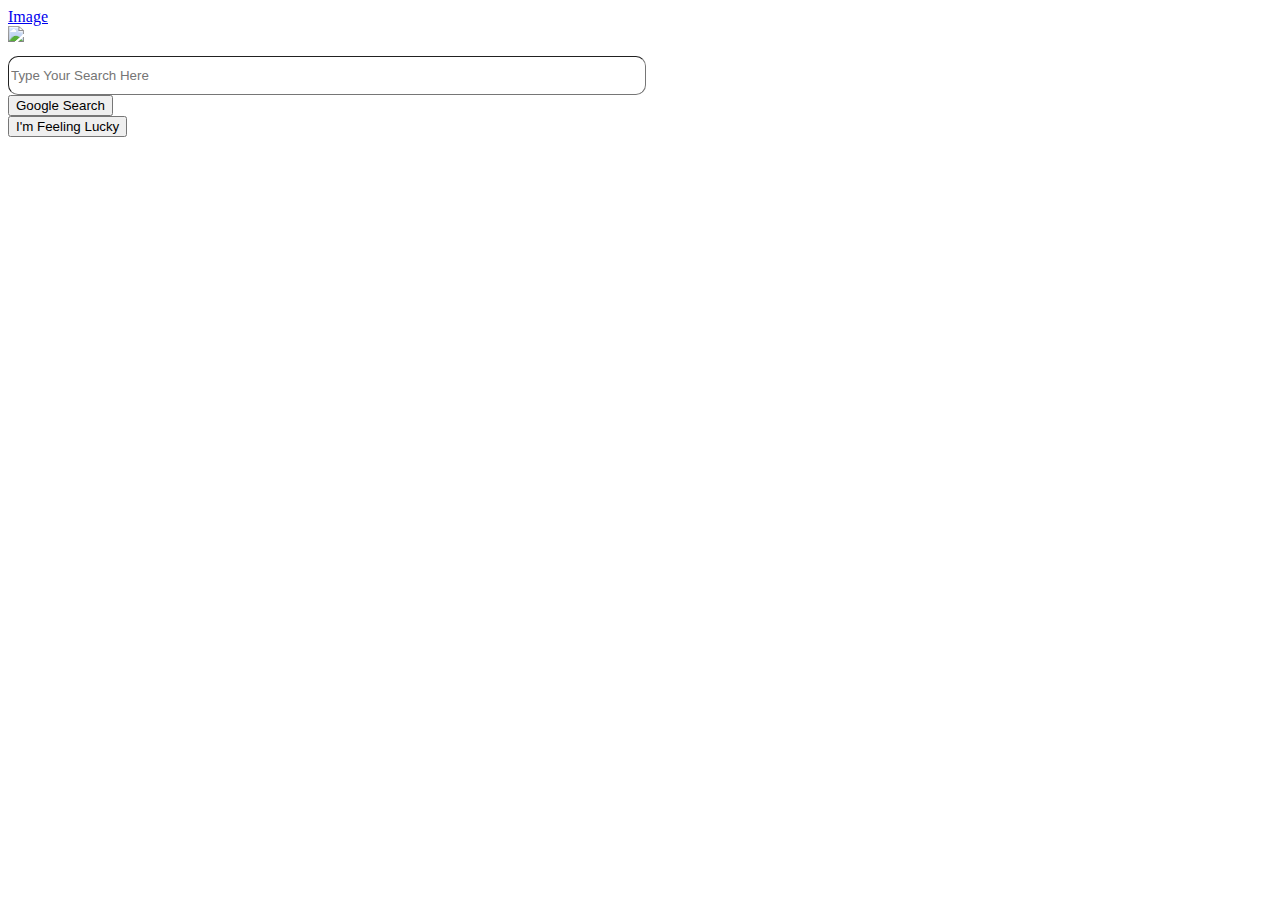
==== index.html @ 157fac96 "Add files via upload" ====
<!DOCTYPE html>
<html lang="en">
<head>
    <link rel="stylesheet" href="styles.css">
    <!--<link href="https://cdn.jsdelivr.net/npm/bootstrap@5.0.0-beta2/dist/css/bootstrap.min.css" rel="stylesheet" integrity="sha384-BmbxuPwQa2lc/FVzBcNJ7UAyJxM6wuqIj61tLrc4wSX0szH/Ev+nYRRuWlolflfl" crossorigin="anonymous">-->
    <meta charset="UTF-8">
    <!--<meta name="viewport" content="width=device-width, initial-scale=1.0">-->
    <title>Google Search</title>
</head>
<body>
    <div class="link">
        <a href="https://www.google.com/imghp" class="link">Image</a>
    </div>

    <div class="container" id="box">
    <a href="https://google.com"><img src="https://gitee.com/shan-yimeng/image/raw/master/img/googlelogo_color_160x56dp.png" style="margin-bottom: 10px;"></a>
    <form action="https://www.google.com/search?q=">
        <input type="text" name="q" style="width: 50%; border-radius:10px; border-width: 1px; height: 35px;" placeholder="Type Your Search Here" id="search_box">
        <br><input type="submit"  value="Google Search" id="button">
        <br><input type="submit"  value="I'm Feeling Lucky" id="button">
    </form>
    </div>
</body>
</html>
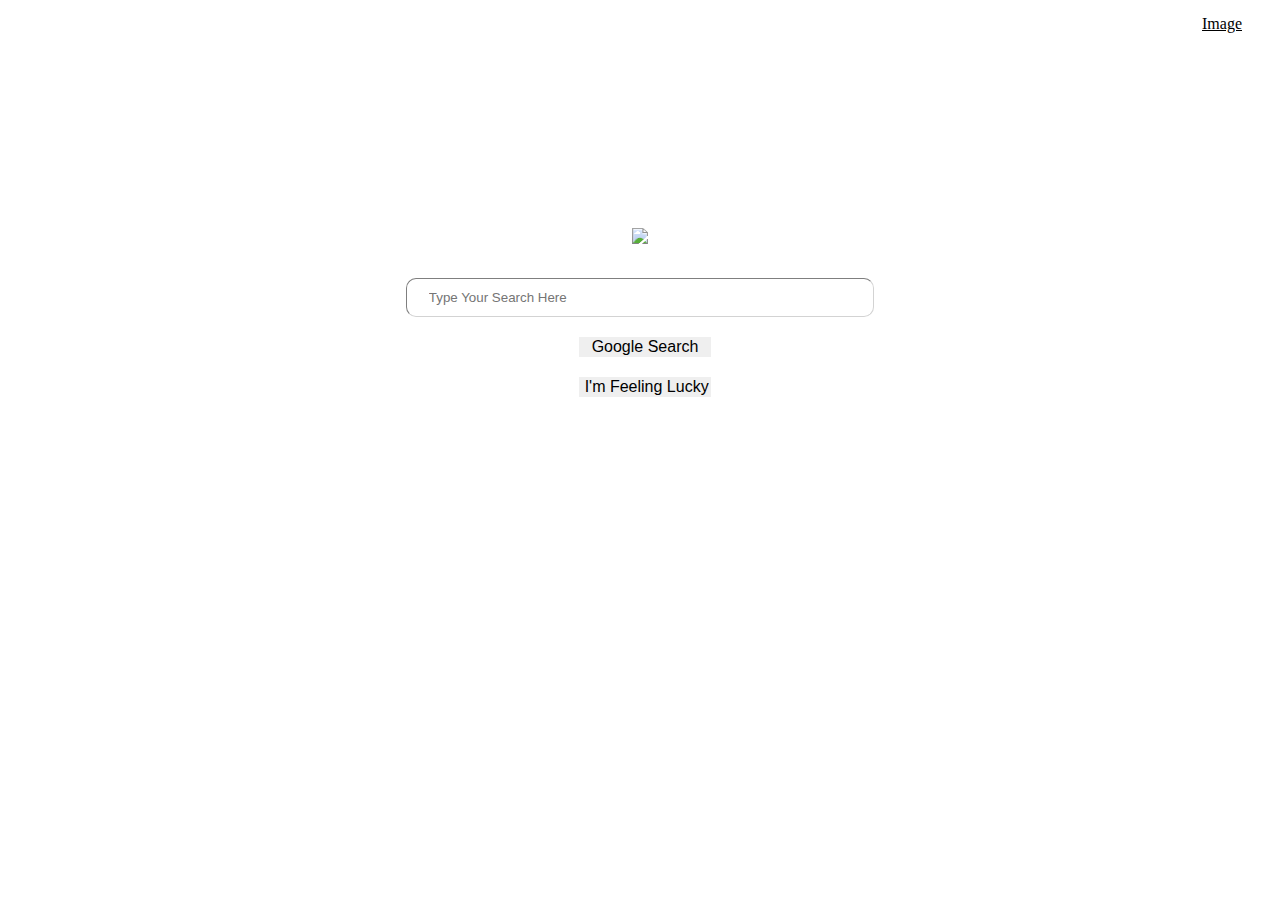
==== commit 3733369e: "Update index.html" ====
--- a/index.html
+++ b/index.html
@@ -2,9 +2,9 @@
 <html lang="en">
 <head>
     <link rel="stylesheet" href="styles.css">
-    <!--<link href="https://cdn.jsdelivr.net/npm/bootstrap@5.0.0-beta2/dist/css/bootstrap.min.css" rel="stylesheet" integrity="sha384-BmbxuPwQa2lc/FVzBcNJ7UAyJxM6wuqIj61tLrc4wSX0szH/Ev+nYRRuWlolflfl" crossorigin="anonymous">-->
+    <!--我也不太懂这个什么bootstrap就直接抄了源文件了<link href="https://cdn.jsdelivr.net/npm/bootstrap@5.0.0-beta2/dist/css/bootstrap.min.css" rel="stylesheet" integrity="sha384-BmbxuPwQa2lc/FVzBcNJ7UAyJxM6wuqIj61tLrc4wSX0szH/Ev+nYRRuWlolflfl" crossorigin="anonymous">-->
     <meta charset="UTF-8">
-    <!--<meta name="viewport" content="width=device-width, initial-scale=1.0">-->
+    <!--这个是一个常用的针对移动网页优化过的页面的 viewport meta 标签<meta name="viewport" content="width=device-width, initial-scale=1.0">-->
     <title>Google Search</title>
 </head>
 <body>
--- a/styles.css
+++ b/styles.css
@@ -0,0 +1,30 @@
+.container{
+    text-align: center;
+    margin: 15%;
+
+}
+#search_box{
+    border-color: lightgray;
+    margin-top: 20px;
+  
+    background-size: 3%;
+    background-position-y: center;
+    background-position-x: 5px;
+    background-repeat: no-repeat;
+    padding-left: 2.5%;
+
+}
+#button{
+    margin-top: 20px;
+    border:black;
+    font-size: 100%;
+    width: 15%;
+    margin-left: 10px;
+}
+.link{
+    color: black;
+    text-align: right;
+    margin-right: 10px;
+    margin-top: 10px;
+    padding: 5px;
+}
